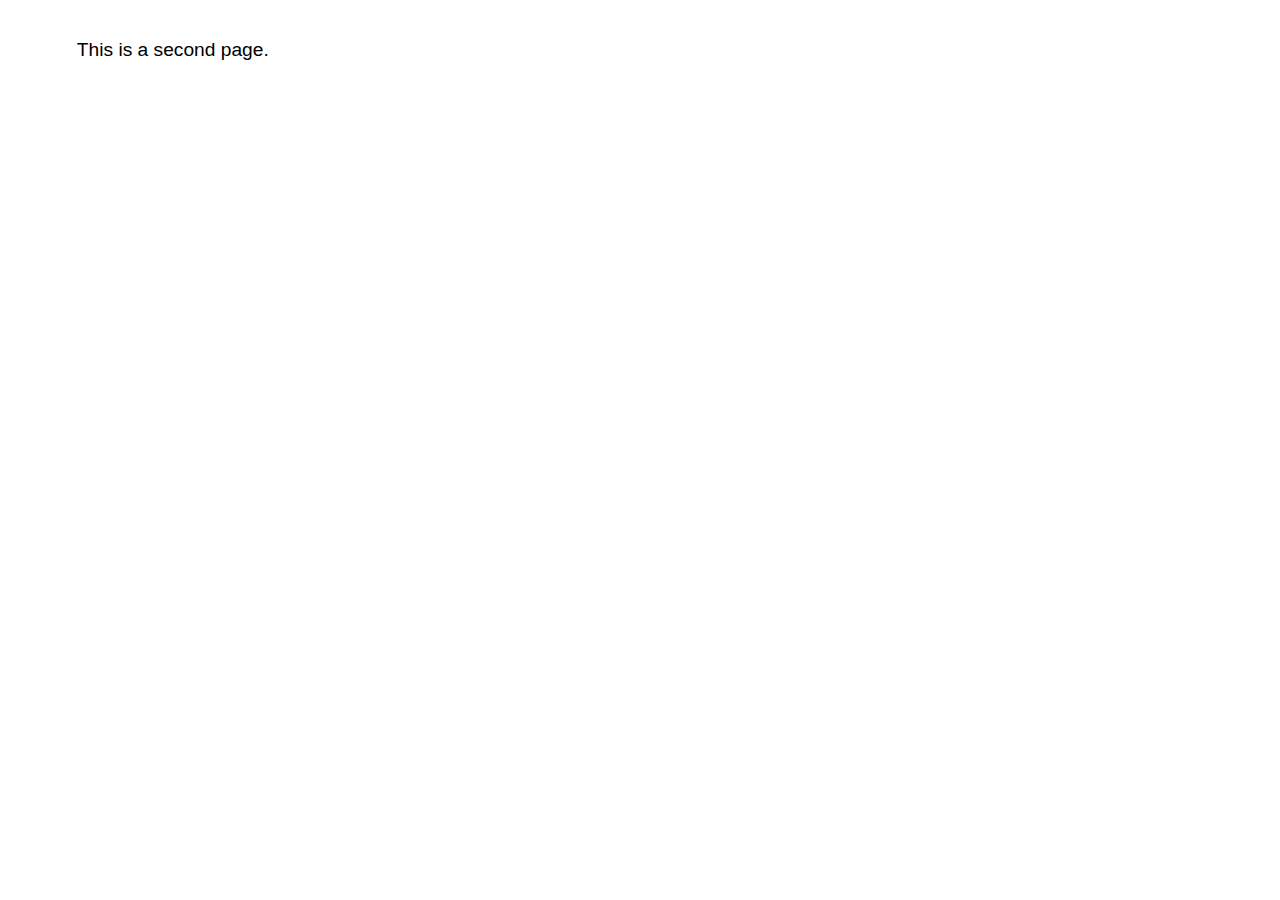
==== ThirdDropbox.html @ 6957a485 "Config MathJax." ====
<!DOCTYPE html>
<html>
<head>
<link rel="Stylesheet" type="text/css" href="style.css">
<link rel="alternate" type="application/rss+xml" title="RSS" href="rss.xml">
<title>ThirdDropbox</title>
<meta http-equiv="Content-Type" content="text/html; charset=utf-8">
<meta name="viewport" content="width=device-width, initial-scale=1">
</head>
<body>

<p>
This is a second page.
</p>

</body>
</html>
---- style.css ----
body {
  font-family: -apple-system, BlinkMacSystemFont, "Segoe UI", "Roboto", "Oxygen", "Ubuntu", "Cantarell", "Fira Sans", "Droid Sans", "Helvetica Neue", sans-serif;;
  margin: 2em 4em 2em 4em;
  font-size: 120%;
  line-height: 130%;
}

h1, h2, h3, h4, h5, h6 {
  font-weight: bold;
  line-height:100%;
  margin-top: 1.5em;
  margin-bottom: 0.5em;
}

h1 {font-size: 2em; color: #000000;}
h2 {font-size: 1.8em; color: #404040;}
h3 {font-size: 1.6em; color: #707070;}
h4 {font-size: 1.4em; color: #909090;}
h5 {font-size: 1.2em; color: #989898;}
h6 {font-size: 1em; color: #9c9c9c;}

p, pre, blockquote, table, ul, ol, dl {
  margin-top: 1em;
  margin-bottom: 1em;
}

ul ul, ul ol, ol ol, ol ul {
  margin-top: 0.5em;
  margin-bottom: 0.5em;
}

li { margin: 0.3em auto; }

ul {
  margin-left: 2em;
  padding-left: 0;
}

dt { font-weight: bold; }

img { border: none; }

pre {
  border-left: 5px solid #dcdcdc;
  background-color: #f5f5f5;
  padding-left: 1em;
  font-family: Monaco, "Courier New", "DejaVu Sans Mono", "Bitstream Vera Sans Mono", monospace;
  font-size: 0.8em;
  border-radius: 6px;
}

p > a {
  color: white;
  text-decoration: none;
  font-size: 0.7em;
  padding: 3px 6px;
  border-radius: 3px;
  background-color: #1e90ff;
  text-transform: uppercase;
  font-weight: bold;
}

p > a:hover {
  color: #dcdcdc;
  background-color: #484848;
}

li > a {
  color: #1e90ff;
  font-weight: bold;
  text-decoration: none;
}

li > a:hover { color: #ff4500; }

blockquote {
  color: #686868;
  font-size: 0.8em;
  line-height: 120%;
  padding: 0.8em;
  border-left: 5px solid #dcdcdc;
}

th, td {
  border: 1px solid #ccc;
  padding: 0.3em;
}

th { background-color: #f0f0f0; }

hr {
  border: none;
  border-top: 1px solid #ccc;
  width: 100%;
}

del {
  text-decoration: line-through;
  color: #777777;
}

.toc li { list-style-type: none; }

.todo {
  font-weight: bold;
  background-color: #ff4500 ;
  color: white;
  font-size: 0.8em;
  padding: 3px 6px;
  border-radius: 3px;
}

.justleft { text-align: left; }
.justright { text-align: right; }
.justcenter { text-align: center; }

.center {
  margin-left: auto;
  margin-right: auto;
}

.tag {
  background-color: #eeeeee;
  font-family: monospace;
  padding: 2px;
}

.header a {
  text-decoration: none;
  color: inherit;
}

/* classes for items of todo lists */

.rejected {
  /* list-style: none; */
  background-image: url([data-uri]);
  background-repeat: no-repeat;
  background-position: 0 .2em;
  padding-left: 1.5em;
}
.done0 {
  /* list-style: none; */
  background-image: url([data-uri]);
  background-repeat: no-repeat;
  background-position: 0 .2em;
  padding-left: 1.5em;
}
.done1 {
  background-image: url([data-uri]);
  background-repeat: no-repeat;
  background-position: 0 .15em;
  padding-left: 1.5em;
}
.done2 {
  background-image: url([data-uri]);
  background-repeat: no-repeat;
  background-position: 0 .15em;
  padding-left: 1.5em;
}
.done3 {
  background-image: url([data-uri]);
  background-repeat: no-repeat;
  background-position: 0 .15em;
  padding-left: 1.5em;
}
.done4 {
  background-image: url([data-uri]);
  background-repeat: no-repeat;
  background-position: 0 .15em;
  padding-left: 1.5em;
}

code {
  font-family: Monaco, "Courier New", "DejaVu Sans Mono", "Bitstream Vera Sans Mono", monospace;
  -webkit-border-radius: 1px;
  -moz-border-radius: 1px;
  border-radius: 1px;
  -moz-background-clip: padding;
  -webkit-background-clip: padding-box;
  background-clip: padding-box;
  padding: 0px 3px;
  display: inline-block;
  color: #52595d;
  border: 1px solid #ccc;
  background-color: #f9f9f9;
}
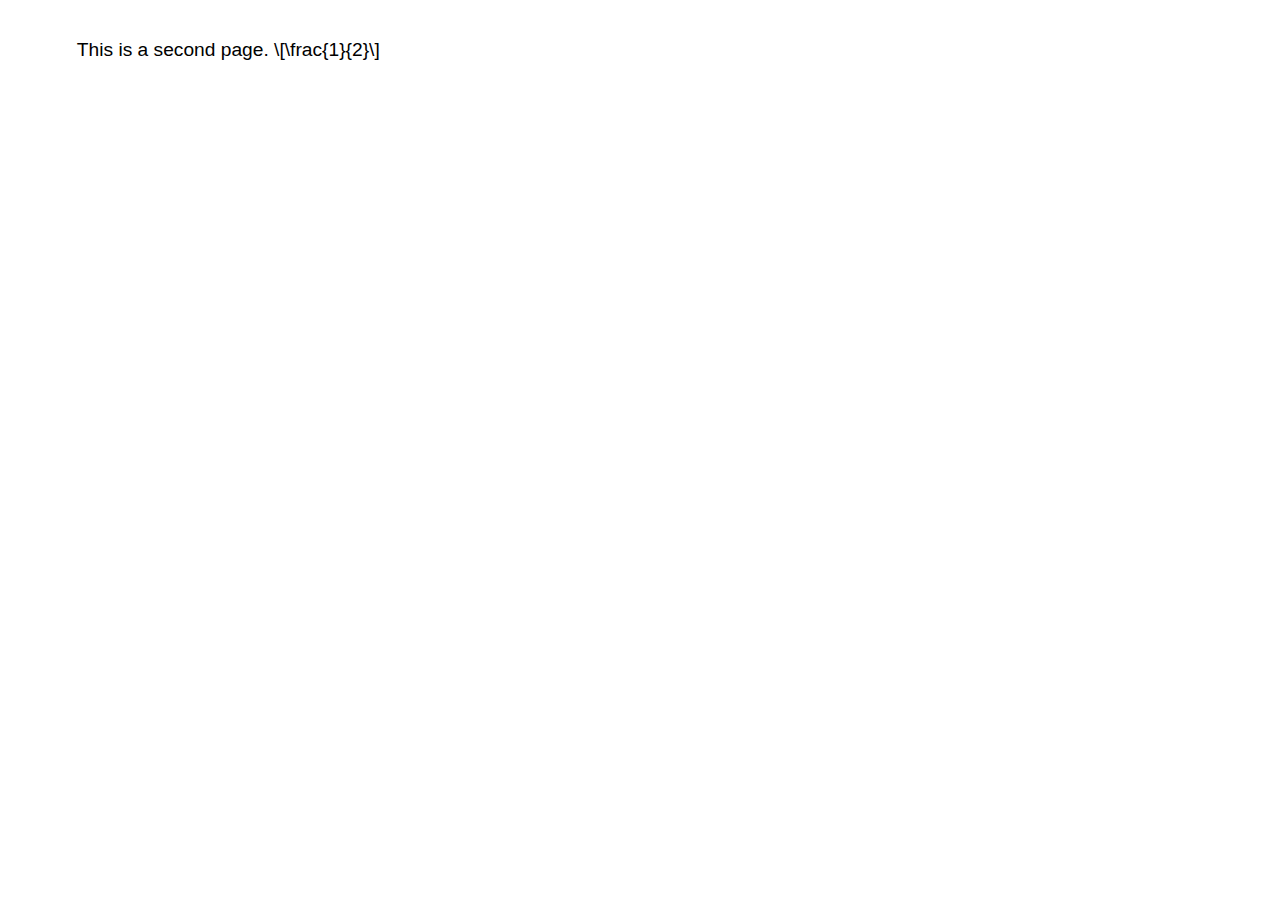
==== commit c2254fdd: "Frac written." ====
--- a/ThirdDropbox.html
+++ b/ThirdDropbox.html
@@ -11,6 +11,7 @@
 
 <p>
 This is a second page.
+\[\frac{1}{2}\]
 </p>
 
 </body>
